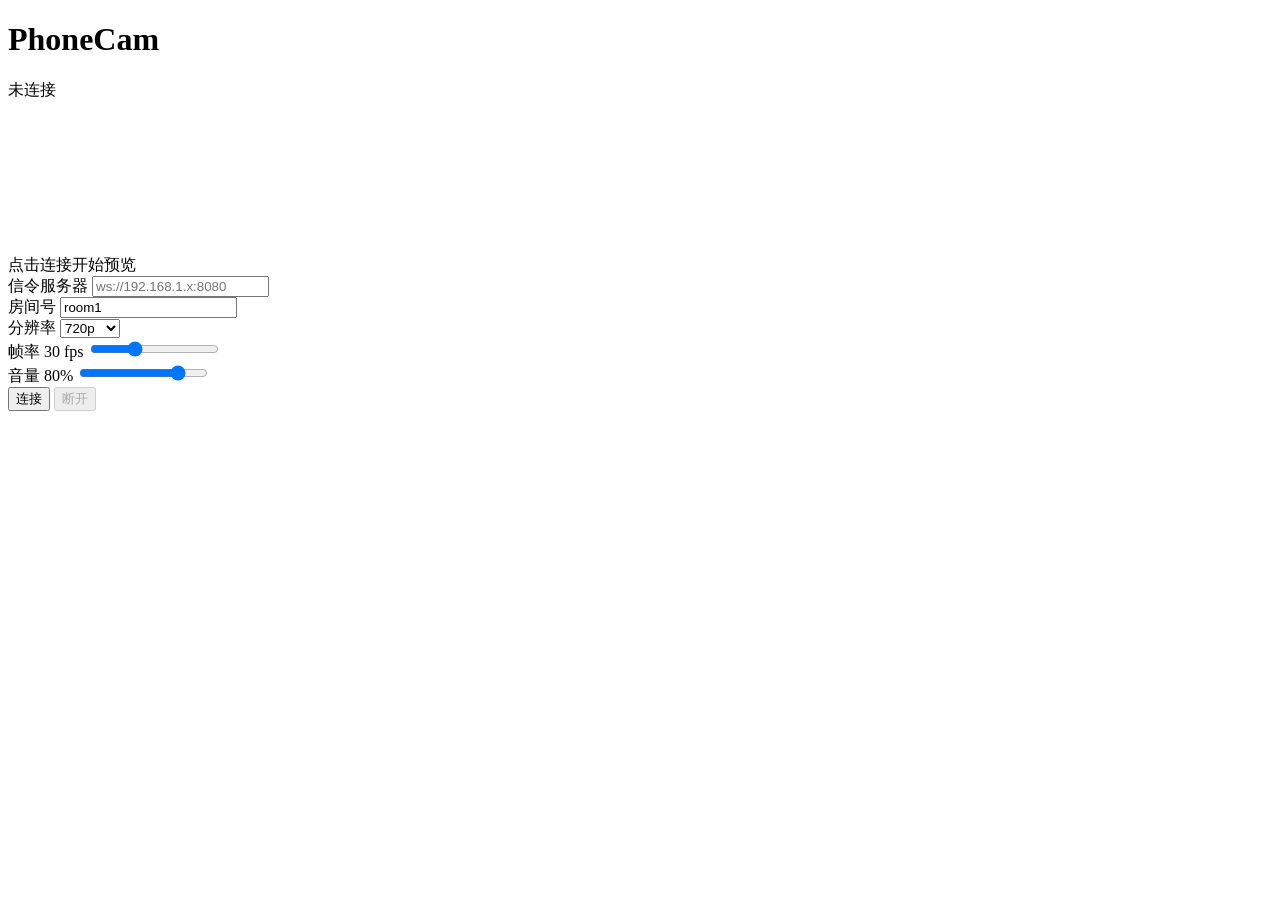
==== web/index.html @ 316e5dc6 "feat: add web client and HTTPS support for iPhone browser access" ====
<!DOCTYPE html>
<html lang="zh-CN">
<head>
    <meta charset="UTF-8">
    <meta name="viewport" content="width=device-width, initial-scale=1.0, maximum-scale=1.0, user-scalable=no">
    <meta name="apple-mobile-web-app-capable" content="yes">
    <meta name="apple-mobile-web-app-status-bar-style" content="black-translucent">
    <meta name="theme-color" content="#000000">
    <link rel="manifest" href="/manifest.json">
    <link rel="apple-touch-icon" href="/icon.svg">
    <link rel="stylesheet" href="/style.css">
    <title>PhoneCam</title>
</head>
<body>
    <div class="container">
        <header>
            <h1>PhoneCam</h1>
            <div id="status" class="status">未连接</div>
        </header>

        <div class="preview-wrapper">
            <video id="localVideo" autoplay playsinline muted></video>
            <div id="placeholder" class="placeholder">点击连接开始预览</div>
        </div>

        <div class="controls">
            <div class="field">
                <label for="serverUrl">信令服务器</label>
                <input type="text" id="serverUrl" placeholder="ws://192.168.1.x:8080">
            </div>

            <div class="field">
                <label for="roomId">房间号</label>
                <input type="text" id="roomId" value="room1">
            </div>

            <div class="field">
                <label for="resolution">分辨率</label>
                <select id="resolution">
                    <option value="1080">1080p</option>
                    <option value="720" selected>720p</option>
                    <option value="480">480p</option>
                    <option value="240">240p</option>
                </select>
            </div>

            <div class="field">
                <label for="fps">帧率 <span id="fpsValue">30</span> fps</label>
                <input type="range" id="fps" min="15" max="60" value="30">
            </div>

            <div class="field">
                <label for="volume">音量 <span id="volumeValue">80</span>%</label>
                <input type="range" id="volume" min="0" max="100" value="80">
            </div>

            <button id="connectBtn" class="btn-primary">连接</button>
            <button id="disconnectBtn" class="btn-secondary" disabled>断开</button>
        </div>
    </div>

    <script src="/app.js"></script>
</body>
</html>
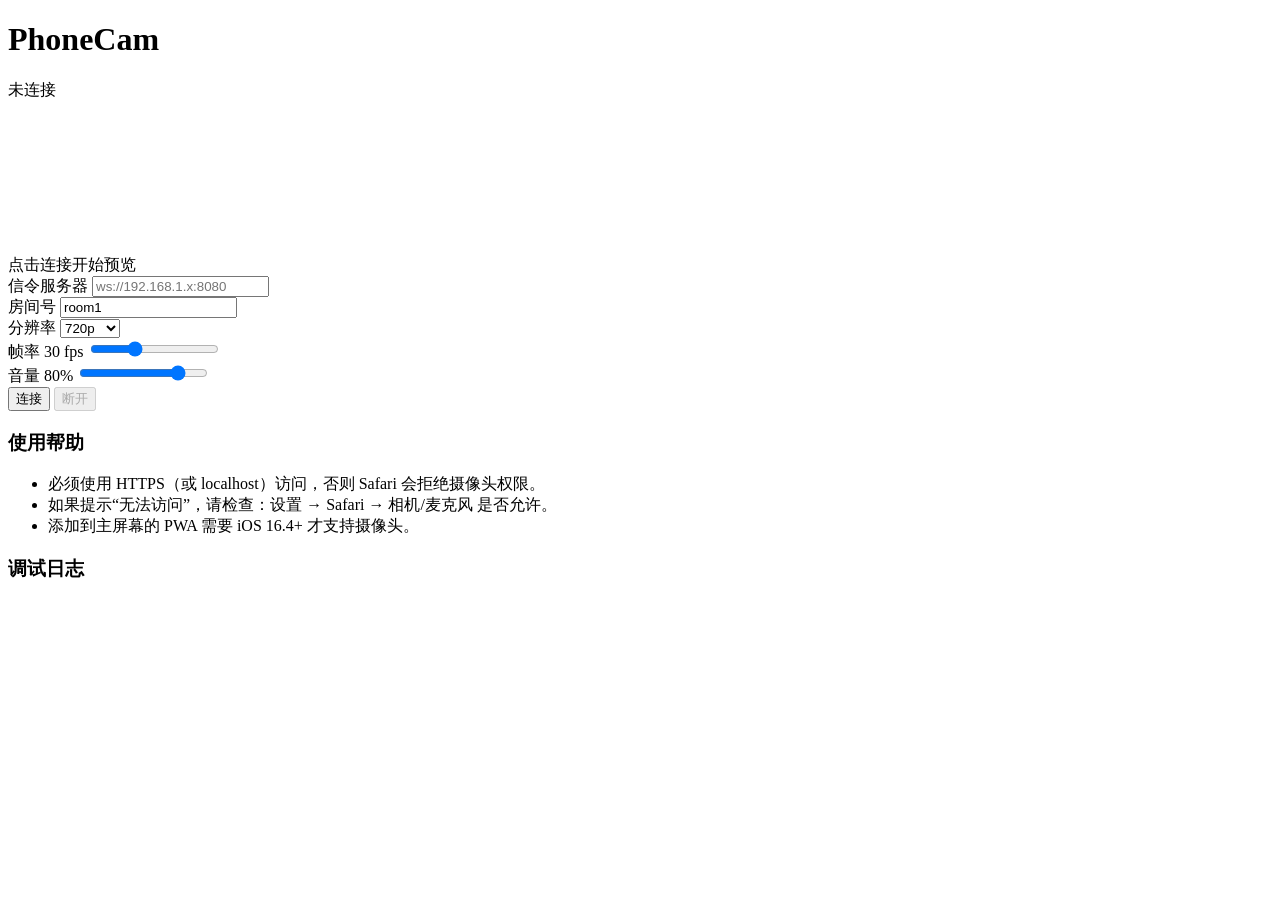
==== commit c71f1418: "fix(web): improve media permission handling and add debug logs" ====
--- a/web/index.html
+++ b/web/index.html
@@ -56,6 +56,20 @@
 
             <button id="connectBtn" class="btn-primary">连接</button>
             <button id="disconnectBtn" class="btn-secondary" disabled>断开</button>
+
+            <div class="help">
+                <h3>使用帮助</h3>
+                <ul>
+                    <li>必须使用 HTTPS（或 localhost）访问，否则 Safari 会拒绝摄像头权限。</li>
+                    <li>如果提示“无法访问”，请检查：设置 → Safari → 相机/麦克风 是否允许。</li>
+                    <li>添加到主屏幕的 PWA 需要 iOS 16.4+ 才支持摄像头。</li>
+                </ul>
+            </div>
+
+            <div class="debug">
+                <h3>调试日志</h3>
+                <pre id="log"></pre>
+            </div>
         </div>
     </div>
 
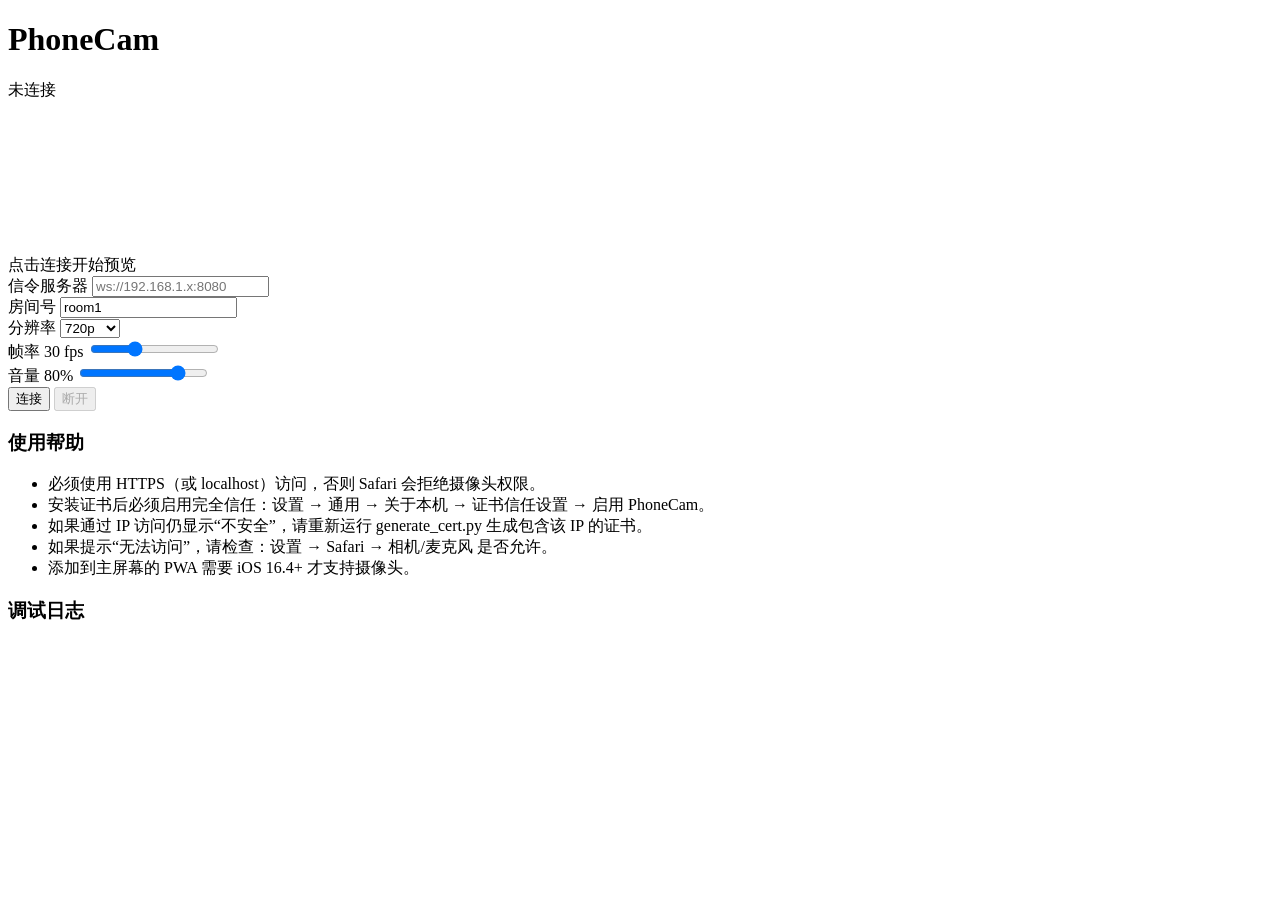
==== commit cf3d1137: "fix(signaling): include local IP in self-signed cert and update help text" ====
--- a/web/index.html
+++ b/web/index.html
@@ -61,6 +61,8 @@
                 <h3>使用帮助</h3>
                 <ul>
                     <li>必须使用 HTTPS（或 localhost）访问，否则 Safari 会拒绝摄像头权限。</li>
+                    <li>安装证书后必须启用完全信任：设置 → 通用 → 关于本机 → 证书信任设置 → 启用 PhoneCam。</li>
+                    <li>如果通过 IP 访问仍显示“不安全”，请重新运行 generate_cert.py 生成包含该 IP 的证书。</li>
                     <li>如果提示“无法访问”，请检查：设置 → Safari → 相机/麦克风 是否允许。</li>
                     <li>添加到主屏幕的 PWA 需要 iOS 16.4+ 才支持摄像头。</li>
                 </ul>
